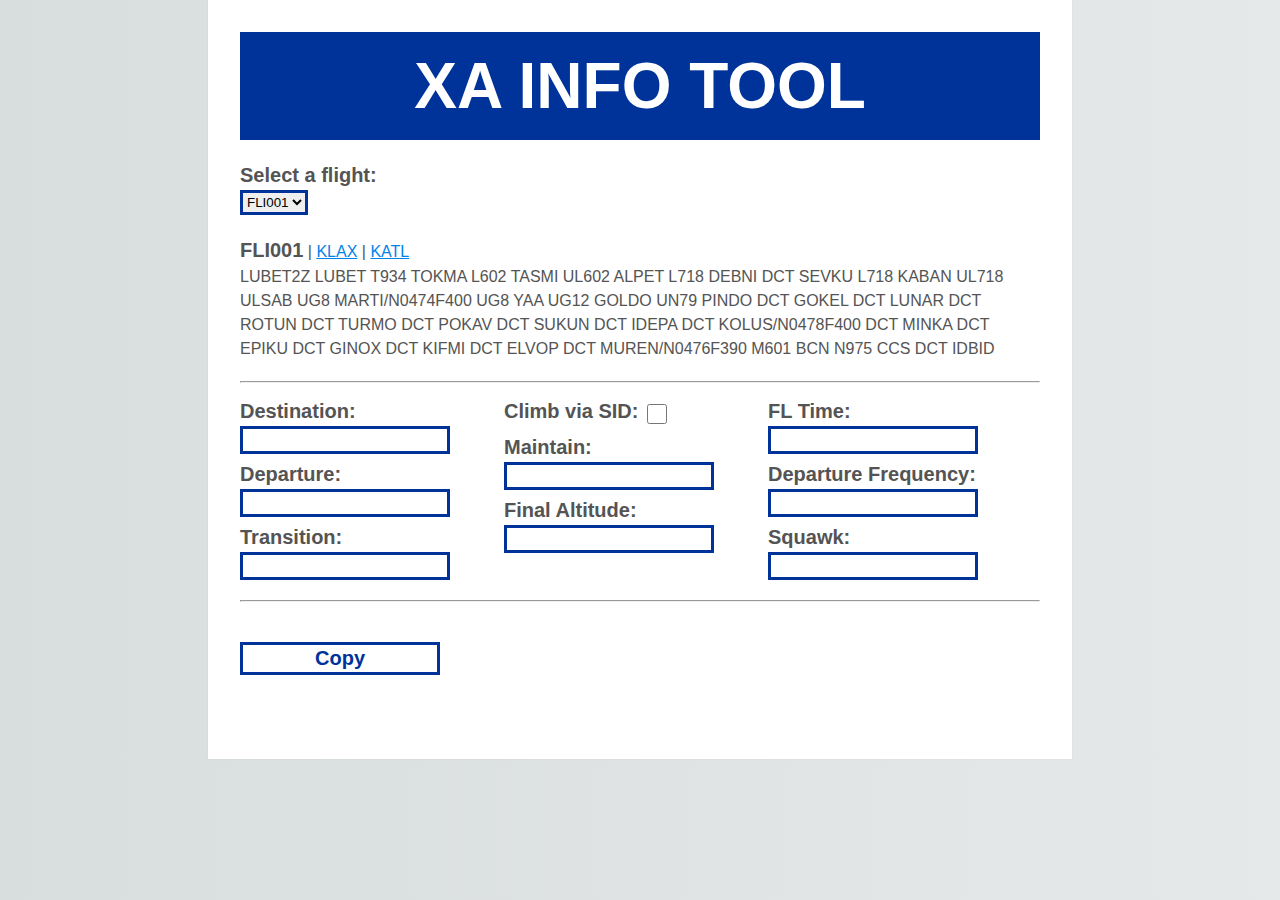
==== index.html @ b76902da "first commit" ====
<!DOCTYPE html>
<html>
    <head>
        <meta http-equiv="Content-Type" content="text/html; charset=UTF-8">
        <meta http-equiv="X-UA-Compatible" content="IE=edge">
        <title>XA Info Tool</title>
        <meta name="description" content="PDC and Info for XA Controllers">
        <link rel="stylesheet" type="text/css" href="main.css">
    </head>
    <body>
        <div class="header">
            <h1>XA INFO TOOL</h1>
        </div>
        <div class="tool" id="pdc-tool">
            <h1></h1>
            <label for="traffic">
                Select a flight:
            </label>
            <select name="traffic" id="traffic">
                <option value="flight1">FLI001</option>
                <option value="flight2">FLI002</option>
                <option value="flight3">FLI003</option>
                <option value="flight4">FLI004</option>
            </select>
            
            <div class="details" id="details">
                <p id="callsign">FLI001</p> | <a href="">KLAX</a> | <a href="">KATL</a>
            </div>
            <div class="route" id="route">
                <!-- INJECT CODE HERE AND REPLACE ROUTE PLAIN TEXT BELOW -->
                LUBET2Z LUBET T934 TOKMA L602 TASMI UL602 ALPET L718 DEBNI DCT SEVKU L718 KABAN UL718 ULSAB UG8 MARTI/N0474F400 UG8 YAA UG12 GOLDO UN79 PINDO DCT GOKEL DCT LUNAR DCT ROTUN DCT TURMO DCT POKAV DCT SUKUN DCT IDEPA DCT KOLUS/N0478F400 DCT MINKA DCT EPIKU DCT GINOX DCT KIFMI DCT ELVOP DCT MUREN/N0476F390 M601 BCN N975 CCS DCT IDBID
            </div>
            <hr>
            <div class="row">
                <div class="column">
                    <label for="destination">
                    Destination:
                    </label>
                    <input type="text" name="destination" id="destination">
                    <label for="departure">
                        Departure:
                    </label>
                    <input type="text" name="departure" id="departure">
                    <label for="trans">
                        Transition:
                    </label>
                    <input type="text" name="trans" id="trans">
                </div>
                <div class="column">
                    <label for="via" id="via">
                        Climb via SID:
                    </label>
                    <input type="checkbox" name="via2" id="via2">
                     <label for="maintain">
                        Maintain:
                    </label>
                    <input type="text" name="maintain" id="maintain">
                    <label for="altitude">
                        Final Altitude:
                    </label>
                    <input type="text" name="altitude" id="altitude">
                </div>
                <div class="column">
                    <label for="fl-time">
                        FL Time:
                    </label>
                    <input type="text" name="fl-time" id="fl-time">
                     <label for="freq">
                        Departure Frequency:
                    </label>
                    <input type="text" name="freq" id="freq">
                     <label for="squawk">
                        Squawk:
                    </label>
                    <input type="text" name="squawk" id="squawk">
                </div>
            </div>
            <hr>
            <div class="row" id="">
                <p id="result"></p>
            </div>
              <div class="row">
                <button id="copy">
                    Copy
                </button>
            </div>
        </div>
        <script type="text/javascript">
            
            document.getElementById('destination').addEventListener('input', updateClearance);
            document.getElementById('departure').addEventListener('input', updateClearance);
            document.getElementById('trans').addEventListener('input', updateClearance);
            document.getElementById('maintain').addEventListener('input', updateClearance);
            document.getElementById('altitude').addEventListener('input', updateClearance);
            document.getElementById('fl-time').addEventListener('input', updateClearance);
            document.getElementById('freq').addEventListener('input', updateClearance);
            document.getElementById('squawk').addEventListener('input', updateClearance);
            document.getElementById('via2').addEventListener('input', updateClearance);
            
//            function validateCheckbox(){
//                var viaCheckbox = document.getElementById('via2')
//                if (viaCheckbox.checked) {
//                    console.log('The checkbox is checked');
//                } else {
//                    console.log('The checkbox is not checked');
//                }
//            }
            
            function updateClearance() {
                var destination = document.getElementById('destination').value;
                var departure = document.getElementById('departure').value;
                var trans = document.getElementById('trans').value;
                var maintain = document.getElementById('maintain').value;
                var altitude = document.getElementById('altitude').value;
                var flTime = document.getElementById('fl-time').value;
                var freq = document.getElementById('freq').value;
                var squawk = document.getElementById('squawk').value;
                var viaCheckbox = document.getElementById('via2')
                
                if (viaCheckbox.checked) {
                    var clearance = `Cleared to ${destination} via the ${departure} departure, ${trans} transition, then as filed. Climb via SID. Expect FL${altitude} ${flTime} minutes after departure. Departure frequency ${freq}. Squawk ${squawk}.`;
                    console.log("Checkbox");
                 } else {
                    var clearance = `Cleared to ${destination} via the ${departure} departure, ${trans} transition, then as filed. Maintain ${maintain}. Expect FL${altitude} ${flTime} minutes after departure. Departure frequency ${freq}. Squawk ${squawk}.`;
                 }
                 document.getElementById('result').textContent = `${clearance}`;
            }
            
            
            const paragraph = document.getElementById('result')
            const copyButton = document.getElementById('copy')
            const copyTextToClipboard = async (text) => {
                try {
                    await navigator.clipboard.writeText(text)

                    console.log('Text copied to clipboard successfully!')
                } catch (error) {
                    console.error('Failed to copy text:', error)
                }
            }
            copyButton.addEventListener('click', () => {
                const textToCopy = paragraph.innerText
                copyTextToClipboard(textToCopy)
            })
        </script>
</body>
</html>
---- main.css ----
html {
    background: #e6e9e9;
    background-image: linear-gradient(270deg, rgb(230, 233, 233) 0%, rgb(216, 221, 221) 100%);
    -webkit-font-smoothing: antialiased;
}

body {
    background: #fff;
    box-shadow: 0 0 2px rgba(0, 0, 0, 0.06);
    color: #545454;
    font-family: Arial, Helvetica, sans-serif;
    font-size: 16px;
    line-height: 1.5;
    margin: 0 auto;
    max-width: 800px;
    padding: 2em 2em 4em;
}

h1, h2, h3, h4, h5, h6 {
    color: #222;
    font-weight: 600;
    line-height: 1;
}

h1 {
    text-align: center;
    margin-block-start: 0;
    margin-block-end: 0;
    margin: 20px;
}

h2 {
    margin-top: 1.3em;
}

a {
    color: #0083e8;
}

div.header{
    background-color: #039;
    padding: 2px;
    font-size: 2em
}

.column {
float: left;
width: 33%;
}

.row{
    margin-bottom: 20px;
}

/* Clear floats after the columns */
.row:after {
content: "";
display: table;
clear: both;
}

.header h1{
    color: white;
}

.tool label{
    display: block;
    margin-top: 5px;
    font-size:20px;
    font-weight: bold;
}

.tool button{
    display: block;
    margin-top: 10px;
    font-size: 20px;
    padding: 2px;
    width: 200px;
    border-width: 3px;
    border-color: #039;
    border-style: solid;
    color: #039;
    font-weight: bold;
    background-color: #fff;
    cursor: pointer; 
    
}

.tool button:hover{
    background-color: #039;
    color: white;
}

.tool input{
    height: 20px;
    width: 200px;
    border-width: 3px;
    border-color: #039;
    border-style: solid;
}

.tool select{
    height: 25px;
    border-width: 3px;
    border-color: #039;
    border-style: solid;
}

#details{
    margin-top: 20px;
}

#details p{
    display: inline;
}

#callsign{
    font-weight: bold;
    font-size: 20px;
}

input[type="checkbox"]{
    width: 20px;
    vertical-align: middle;
}

input[type="text"]{
    display: block;
}

#via{
    display: inline-block;
}

input[type="checkbox"] + label {
    display: block;
    width: 20px;
    vertical-align: middle;
}

#route{
    margin-bottom: 20px;
}

#result{
    margin-top: 20px;
}
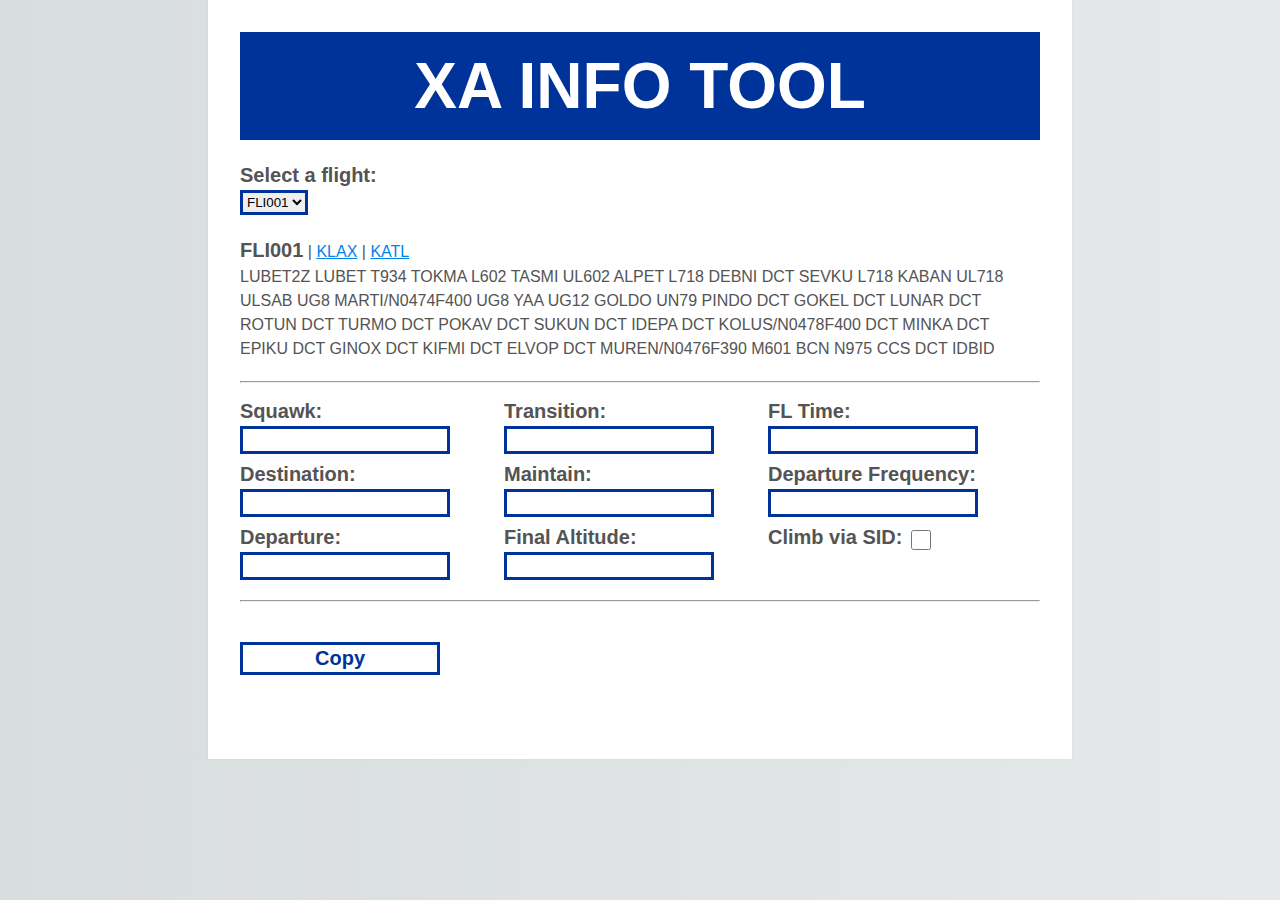
==== commit 14b03098: "reformat the index page" ====
--- a/index.html
+++ b/index.html
@@ -33,6 +33,10 @@
             <hr>
             <div class="row">
                 <div class="column">
+                    <label for="squawk">
+                        Squawk:
+                    </label>
+                    <input type="text" name="squawk" id="squawk">
                     <label for="destination">
                     Destination:
                     </label>
@@ -41,17 +45,14 @@
                         Departure:
                     </label>
                     <input type="text" name="departure" id="departure">
+                </div>
+                <div class="column">
                     <label for="trans">
                         Transition:
                     </label>
                     <input type="text" name="trans" id="trans">
-                </div>
-                <div class="column">
-                    <label for="via" id="via">
-                        Climb via SID:
-                    </label>
-                    <input type="checkbox" name="via2" id="via2">
-                     <label for="maintain">
+                   
+                    <label for="maintain">
                         Maintain:
                     </label>
                     <input type="text" name="maintain" id="maintain">
@@ -69,10 +70,10 @@
                         Departure Frequency:
                     </label>
                     <input type="text" name="freq" id="freq">
-                     <label for="squawk">
-                        Squawk:
+                    <label for="via" id="via">
+                        Climb via SID:
                     </label>
-                    <input type="text" name="squawk" id="squawk">
+                    <input type="checkbox" name="via2" id="via2">
                 </div>
             </div>
             <hr>
--- a/main.css
+++ b/main.css
@@ -63,14 +63,14 @@
     color: white;
 }
 
-.tool label{
+label{
     display: block;
     margin-top: 5px;
     font-size:20px;
     font-weight: bold;
 }
 
-.tool button{
+button{
     display: block;
     margin-top: 10px;
     font-size: 20px;
@@ -86,12 +86,12 @@
     
 }
 
-.tool button:hover{
+button:hover{
     background-color: #039;
     color: white;
 }
 
-.tool input{
+input{
     height: 20px;
     width: 200px;
     border-width: 3px;
@@ -99,7 +99,16 @@
     border-style: solid;
 }
 
-.tool select{
+/*
+input:focus{
+    border-color: #ff5050;
+    border-radius: 0px;
+    border-style: solid;
+    border-width: 3px;
+}
+*/
+
+select{
     height: 25px;
     border-width: 3px;
     border-color: #039;
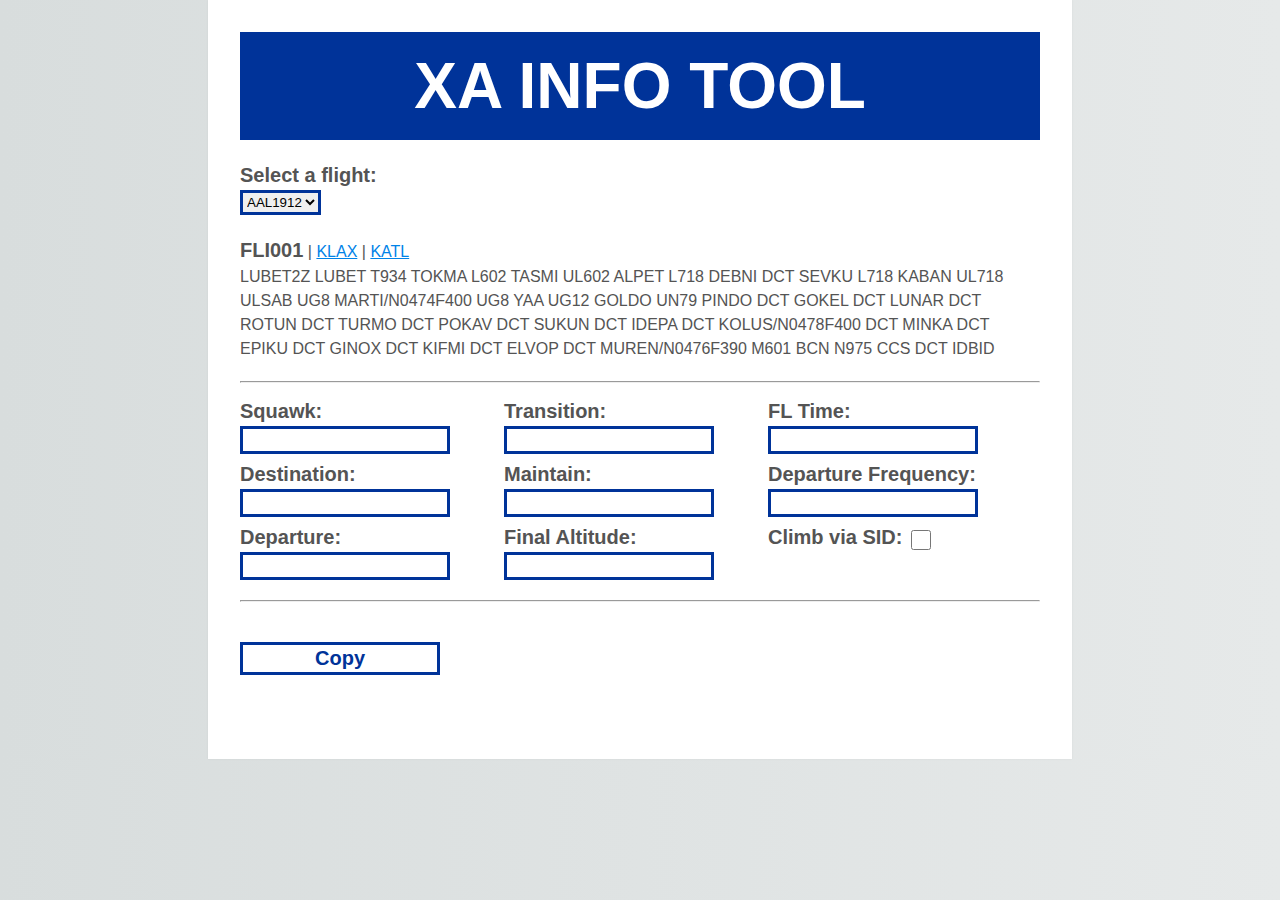
==== commit ee680a67: "add script for passing selected flight to server" ====
--- a/index.html
+++ b/index.html
@@ -16,11 +16,13 @@
             <label for="traffic">
                 Select a flight:
             </label>
-            <select name="traffic" id="traffic">
-                <option value="flight1">FLI001</option>
-                <option value="flight2">FLI002</option>
-                <option value="flight3">FLI003</option>
-                <option value="flight4">FLI004</option>
+            <select name="traffic" id="traffic" onchange"selectFlight(this)">
+                <option value=AAL1912>AAL1912</option>
+                <option value=ACO102>ACO102</option>
+                <option value=ACO127>ACO127</option>
+                <option value=ANZ28>ANZ28</option>
+                <option value=BEL241>BEL241</option>
+                <option value=BOV766>BOV766</option>
             </select>
             
             <div class="details" id="details">
@@ -86,8 +88,8 @@
                 </button>
             </div>
         </div>
+        
         <script type="text/javascript">
-            
             document.getElementById('destination').addEventListener('input', updateClearance);
             document.getElementById('departure').addEventListener('input', updateClearance);
             document.getElementById('trans').addEventListener('input', updateClearance);
@@ -106,6 +108,31 @@
 //                    console.log('The checkbox is not checked');
 //                }
 //            }
+            
+            function selectFlight(selectObject) {
+                const selectedValue = selectObject.value;
+                console.log("Selected flight:", selectedValue);
+
+                // Now you can make a POST request with the selected value
+                // Replace the URL below with your actual server endpoint
+                const url = "https://your-server.com/api/flights"; // Example URL
+
+                fetch(url, {
+                    method: "POST",
+                    body: JSON.stringify({ flightNumber: selectedValue }),
+                    headers: {
+                        "Content-type": "application/json; charset=UTF-8"
+                    }
+                })
+                .then(response => response.json())
+                .then(data => {
+                    console.log("Server response:", data);
+                    // Handle the response data as needed
+                })
+                .catch(error => {
+                    console.error("Error making POST request:", error);
+                });
+            }
             
             function updateClearance() {
                 var destination = document.getElementById('destination').value;
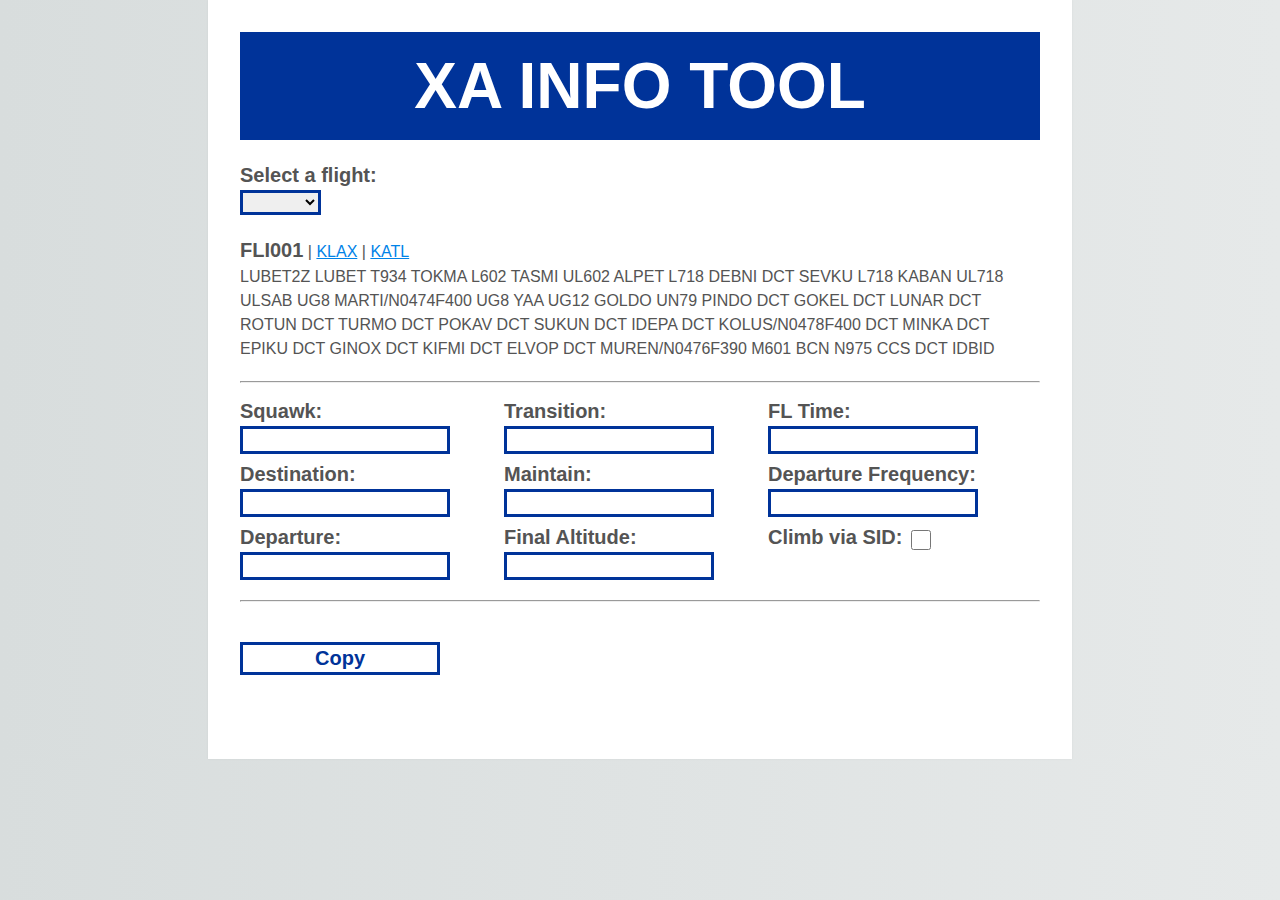
==== commit 70ac7260: "revise form and function for server communication" ====
--- a/index.html
+++ b/index.html
@@ -1,5 +1,5 @@
 <!DOCTYPE html>
-<html>
+<html lang="en">
     <head>
         <meta http-equiv="Content-Type" content="text/html; charset=UTF-8">
         <meta http-equiv="X-UA-Compatible" content="IE=edge">
@@ -13,17 +13,31 @@
         </div>
         <div class="tool" id="pdc-tool">
             <h1></h1>
-            <label for="traffic">
+            <label for="traffic-select">
                 Select a flight:
             </label>
-            <select name="traffic" id="traffic" onchange"selectFlight(this)">
-                <option value=AAL1912>AAL1912</option>
-                <option value=ACO102>ACO102</option>
-                <option value=ACO127>ACO127</option>
-                <option value=ANZ28>ANZ28</option>
-                <option value=BEL241>BEL241</option>
-                <option value=BOV766>BOV766</option>
-            </select>
+            
+<!--        THIS IS THE START OF THE FORM-->
+            
+            <form action"" method="POST" id="traffic-select">
+                <select name="traffic" id="traffic">
+                    <option value="null"></option>
+                    <option value=AAL1912>AAL1912</option>
+                    <option value=ACO102>ACO102</option>
+                    <option value=ACO127>ACO127</option>
+                    <option value=ANZ28>ANZ28</option>
+                    <option value=BEL241>BEL241</option>
+                    <option value=BOV766>BOV766</option>
+                     <?php 
+                        foreach ($pilots as $key => $value) {
+                            $pilot = $value['callsign'];
+                            echo "<option value=$pilot>$pilot</option>";
+                        }
+                        ?>
+                </select>
+            </form>
+            
+<!--            THIS IS THE END OF THE FORM-->
             
             <div class="details" id="details">
                 <p id="callsign">FLI001</p> | <a href="">KLAX</a> | <a href="">KATL</a>
@@ -100,22 +114,16 @@
             document.getElementById('squawk').addEventListener('input', updateClearance);
             document.getElementById('via2').addEventListener('input', updateClearance);
             
-//            function validateCheckbox(){
-//                var viaCheckbox = document.getElementById('via2')
-//                if (viaCheckbox.checked) {
-//                    console.log('The checkbox is checked');
-//                } else {
-//                    console.log('The checkbox is not checked');
-//                }
-//            }
+            const selectObject = document.getElementById("traffic");
+            const formElement = document.getElementById("traffic-select");
             
-            function selectFlight(selectObject) {
+//            THIS IS WHERE THE FORM AND SERVER REQUEST BEGIN
+
+            selectObject.addEventListener("change", function() {
                 const selectedValue = selectObject.value;
                 console.log("Selected flight:", selectedValue);
 
-                // Now you can make a POST request with the selected value
-                // Replace the URL below with your actual server endpoint
-                const url = "https://your-server.com/api/flights"; // Example URL
+                const url = "https://your-server.com/api/flights";
 
                 fetch(url, {
                     method: "POST",
@@ -131,8 +139,11 @@
                 })
                 .catch(error => {
                     console.error("Error making POST request:", error);
-                });
-            }
+                })
+                formElement.submit();
+            });
+                
+//            THIS IS WHERE THE FORM AND SERVER REQUEST END
             
             function updateClearance() {
                 var destination = document.getElementById('destination').value;
